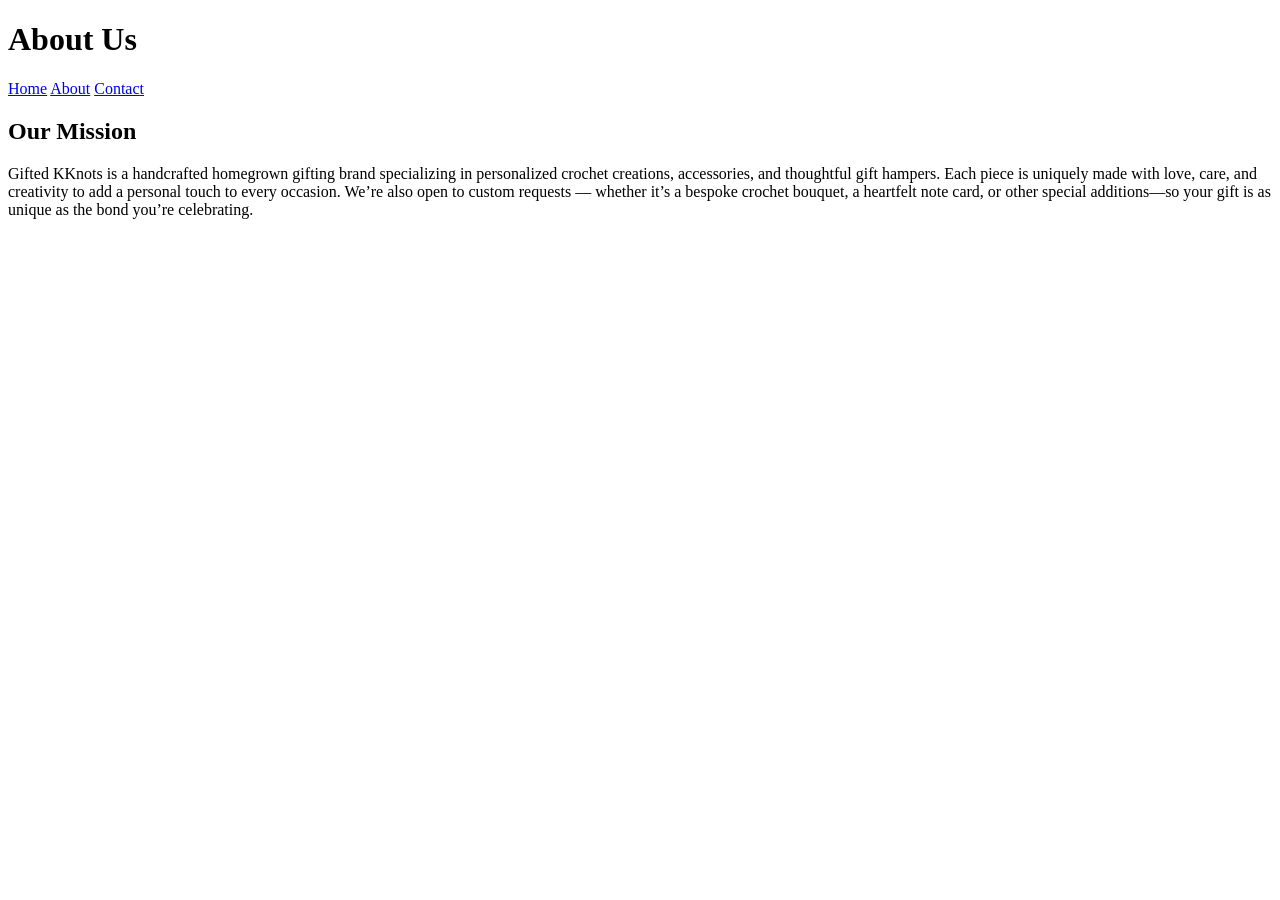
==== about.html @ 59b29a2c "Create about.html" ====
<!DOCTYPE html>
<html lang="en">
<head>
    <meta charset="UTF-8">
    <title>About Us | GiftedKknots</title>
    <link rel="stylesheet" href="assets/css/style.css">
</head>
<body>
    <header>
        <h1>About Us</h1>
        <nav>
            <a href="index.html">Home</a>
            <a href="about.html">About</a>
            <a href="contact.html">Contact</a>
        </nav>
    </header>

    <div class="section">
        <h2>Our Mission</h2>
        <p>Gifted KKnots  is a handcrafted homegrown gifting brand specializing in personalized crochet creations, accessories, and thoughtful gift hampers. Each piece is uniquely made with love, care, and creativity to add a personal touch to every occasion.

We’re also open to custom requests — whether it’s a bespoke crochet bouquet, a heartfelt note card, or other special additions—so your gift is as unique as the bond you’re celebrating.</p>
    </div>
</body>
</html>
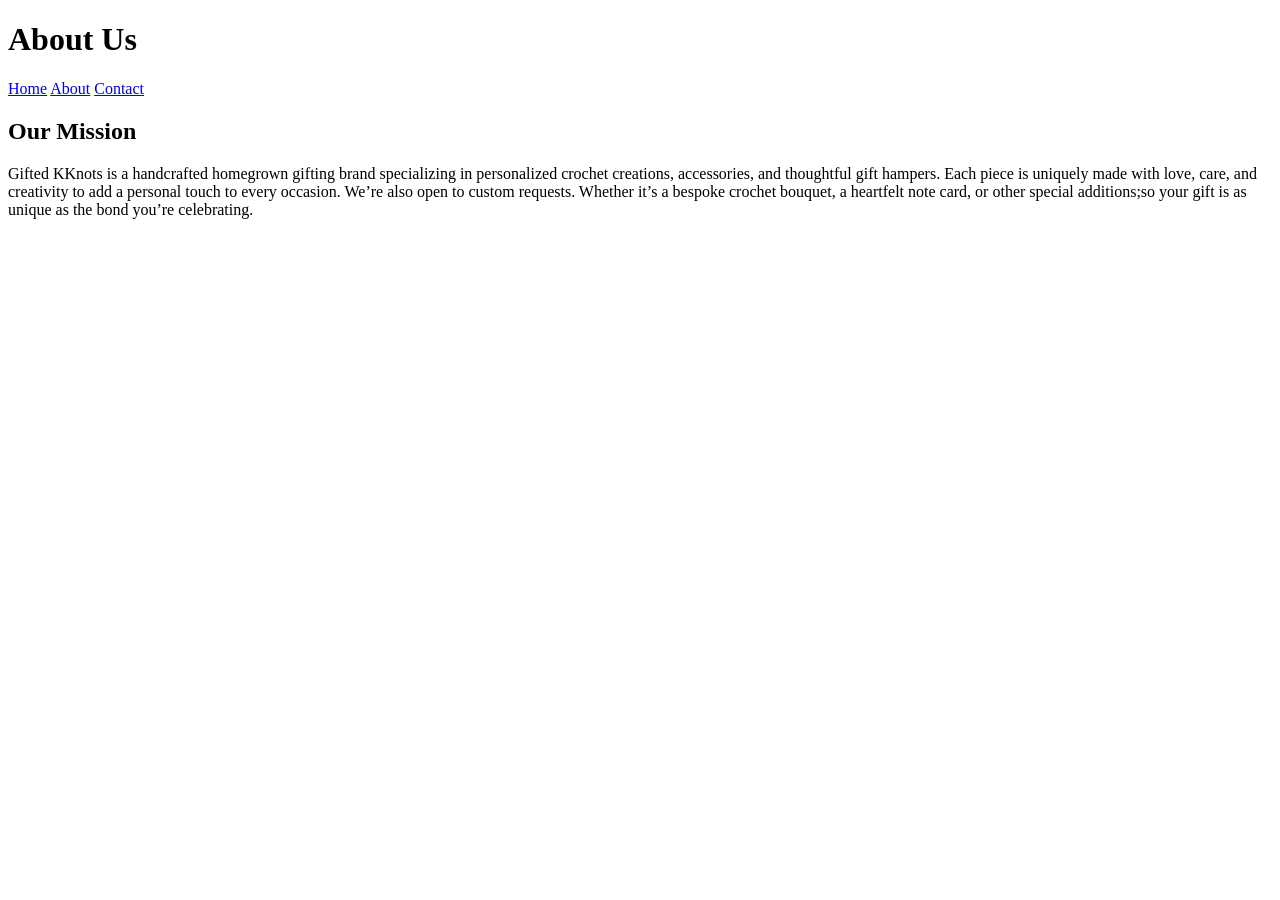
==== commit 40ef38b1: "Update about.html" ====
--- a/about.html
+++ b/about.html
@@ -19,7 +19,7 @@
         <h2>Our Mission</h2>
         <p>Gifted KKnots  is a handcrafted homegrown gifting brand specializing in personalized crochet creations, accessories, and thoughtful gift hampers. Each piece is uniquely made with love, care, and creativity to add a personal touch to every occasion.
 
-We’re also open to custom requests — whether it’s a bespoke crochet bouquet, a heartfelt note card, or other special additions—so your gift is as unique as the bond you’re celebrating.</p>
+We’re also open to custom requests. Whether it’s a bespoke crochet bouquet, a heartfelt note card, or other special additions;so your gift is as unique as the bond you’re celebrating.</p>
     </div>
 </body>
 </html>
